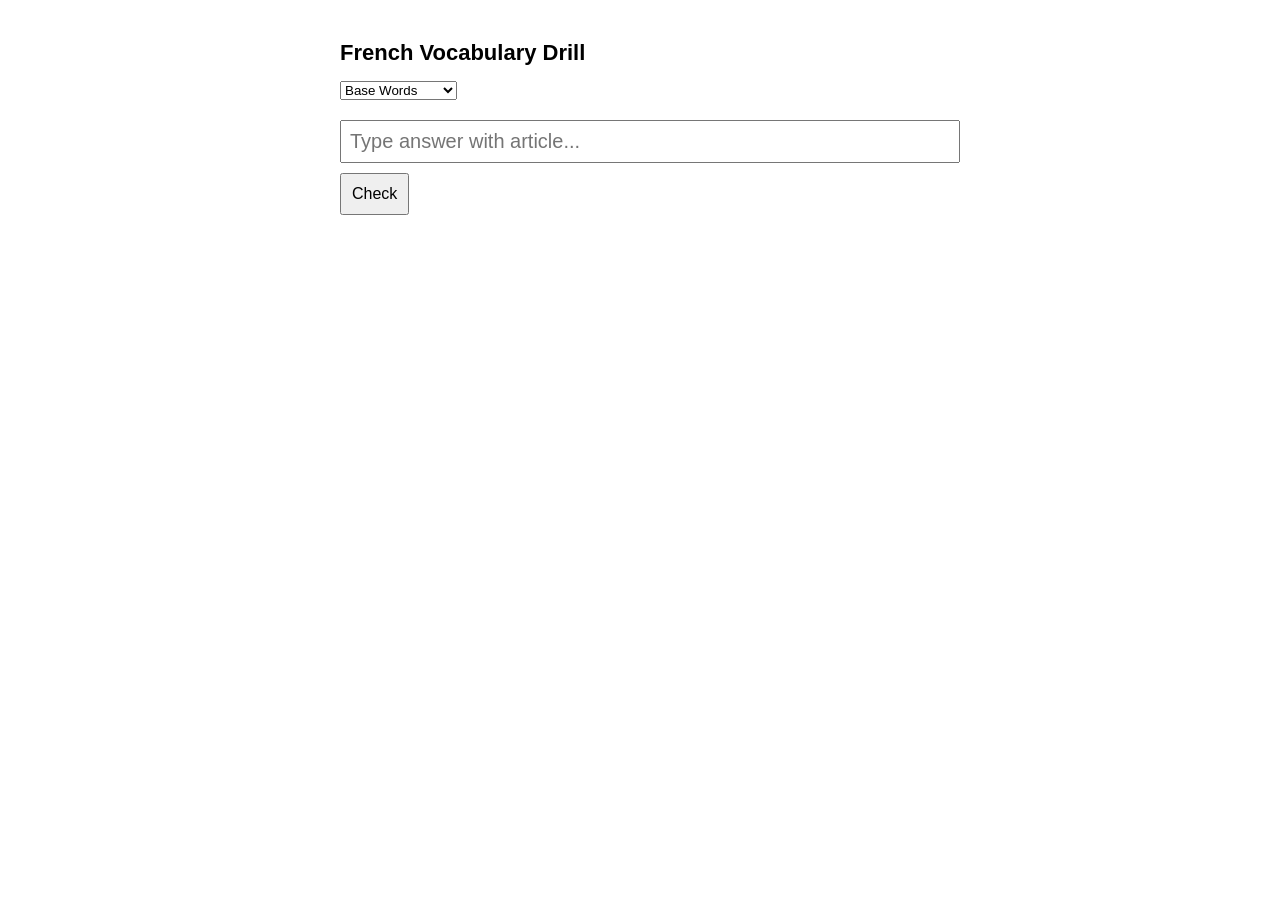
==== french_vocab_drill.html @ 0eb3ae84 "Allow selection of vocabulary phrases." ====
<!DOCTYPE html>
<html lang="en">
<head>
<meta charset="UTF-8">
<title>French Vocab Drill</title>
<style>
  body { font-family: Arial; max-width: 600px; margin: 40px auto; }
  h1 { font-size: 22px; }
  .prompt { font-size: 28px; margin: 20px 0; }
  input { font-size: 20px; padding: 8px; width: 100%; }
  button { margin-top: 10px; padding: 10px; font-size: 16px; }
  .result { margin-top: 15px; font-weight: bold; }
  .alt { color: #555; font-size: 14px; margin-top: 5px; }
</style>
</head>
<body>

<h1>French Vocabulary Drill</h1>

<select id="dataset" onchange="loadWords()">
  <option value="base_words.json">Base Words</option>
  <option value="gospel_phrases.json">Gospel Phrases</option>
</select>

<div class="prompt" id="prompt"></div>

<input id="answer" placeholder="Type answer with article..." onkeydown="handleKey(event)" />
<button onclick="checkAnswer()">Check</button>

<div class="result" id="result"></div>
<div class="alt" id="alts"></div>

<script>

// DATASET (expandable to 1000 easily)
let words = [];
let current = null;

async function loadWords() {
  const file = document.getElementById("dataset").value;

  const response = await fetch(file);
  const data = await response.json();

  words = data.map((item, i) => ({
    id: i,
    en: item.en,
    fr: item.fr,
    correct: 0
  }));

  nextWord();
}



// Normalize helper
function normalize(str) {
  return str.toLowerCase()
            .trim()
            .replace(/’/g, "'"); // normalize apostrophes
}


function nextWord() {
  document.getElementById("answer").value = "";
  document.getElementById("result").textContent = "";
  document.getElementById("alts").textContent = "";

  current = words[Math.floor(Math.random() * words.length)];
  document.getElementById("prompt").textContent = current.en;
}

function checkAnswer() {
  const user = normalize(document.getElementById("answer").value);
  const correctAnswers = current.fr.map(normalize);

  const resultEl = document.getElementById("result");
  const altEl = document.getElementById("alts");

  const isCorrect = correctAnswers.includes(user);
  const hasMultiple = current.fr.length > 1;

  if (isCorrect) {
    resultEl.textContent = "✅ Correct";

    // Show alternatives if multiple answers exist
    if (hasMultiple) {
      altEl.textContent = "Also: " + current.fr.join(" / ");
    } else {
      altEl.textContent = "";
    }
  } else {
    resultEl.textContent = "❌ Incorrect";
    altEl.textContent = "✅ " + current.fr.join(" / ");
  }

  // Longer delay if showing multiple answers
  const delay = (isCorrect && hasMultiple) || !isCorrect ? 2200 : 1200;

  setTimeout(nextWord, delay);
}


window.onload = loadWords;

function handleKey(event) {
  if (event.key === "Enter") {
    checkAnswer();
  }
}
</script>

</body>
</html>
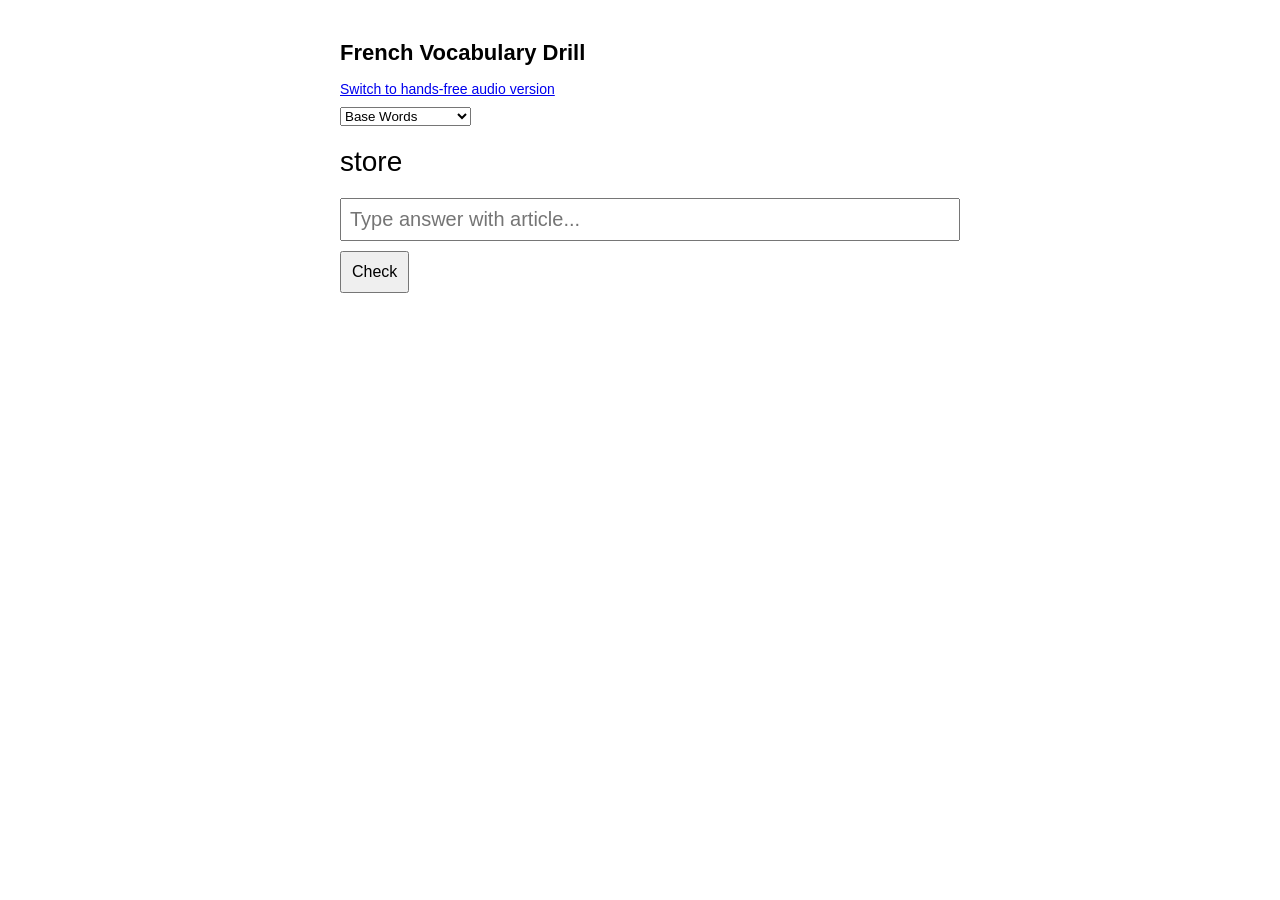
==== commit 999636e9: "Add additional french vocab support including first attempt at audio" ====
--- a/french_vocab_drill.html
+++ b/french_vocab_drill.html
@@ -16,10 +16,12 @@
 <body>
 
 <h1>French Vocabulary Drill</h1>
+<div style="font-size:14px;margin-bottom:10px;"><a href="french_audio_drill.html">Switch to hands-free audio version</a></div>
 
 <select id="dataset" onchange="loadWords()">
   <option value="base_words.json">Base Words</option>
   <option value="gospel_phrases.json">Gospel Phrases</option>
+  <option value="verb_conjugations.json">Verb Conjugations</option>
 </select>
 
 <div class="prompt" id="prompt"></div>
